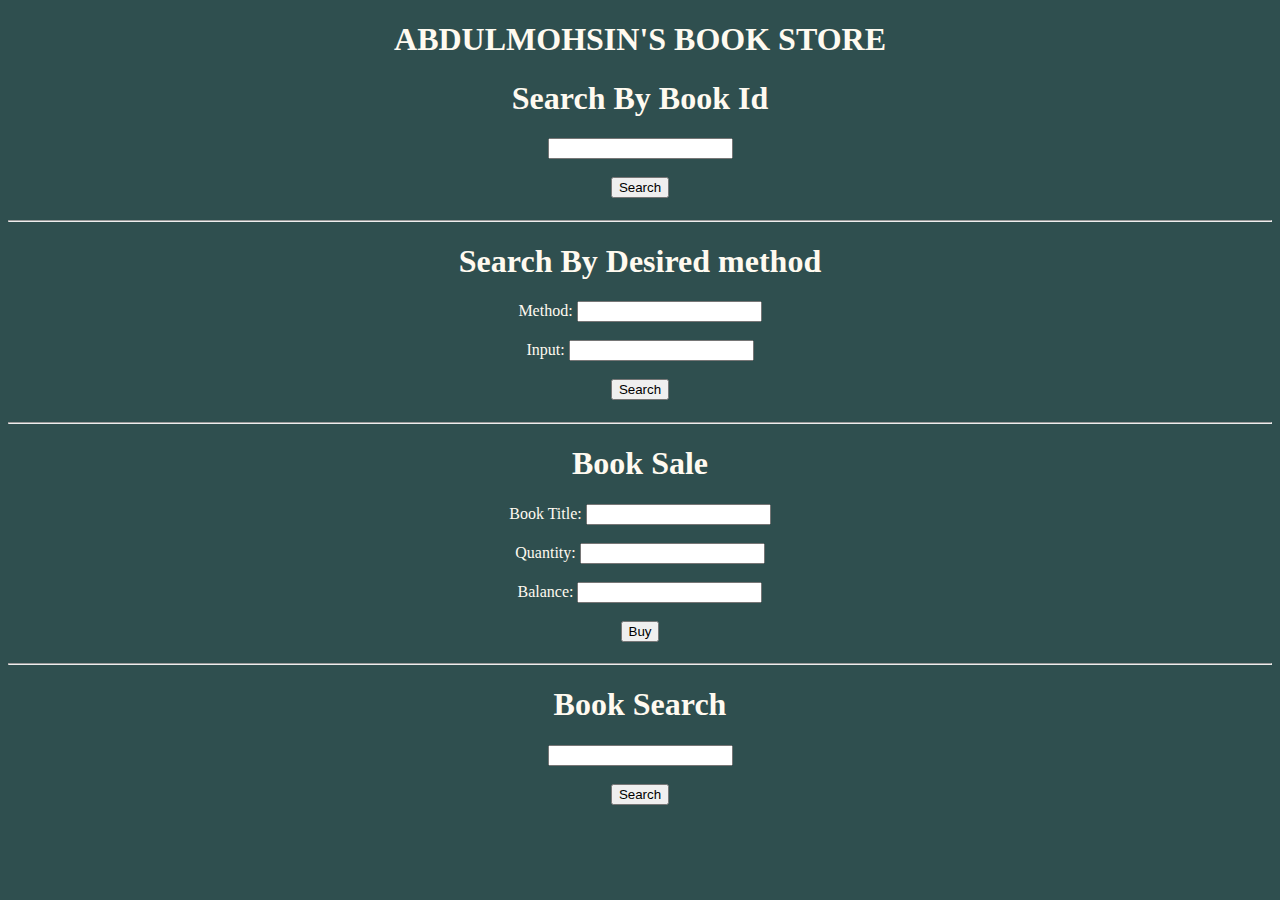
==== index.html @ 7a551517 "title" ====
<!DOCTYPE html>
<html lang="en">
<head>
    <meta charset="UTF-8">
    <meta http-equiv="X-UA-Compatible" content="IE=edge">
    <meta name="viewport" content="width=device-width, initial-scale=1.0">
    <title>Book Store</title>

    <style>
        table, th, td{
            border: 1px solid floralwhite
        }
    </style>

</head>
<body>
    <h1><strong>ABDULMOHSIN'S BOOK STORE</strong></h1>
    <div id = "bookTable"></div>


    <h1>Search By Book Id</h1>
    <input id = "bookSearchId"><br><br>
    <button onclick="bookSearchId()">Search</button>

    <h4 id="idIndexDisplay"></h4>
    <h4 id="idResult"></h4><hr>


    <h1>Search By Desired method</h1>
    <label for="bookSearchFinalMethod">Method: </label>
    <input id="bookSearchFinalMethod"><br><br>
    <label for="bookSearchFinalInput">Input:</label>
    <input id="bookSearchFinalInput"><br><br>
    <button onclick="bookSearchFinal()">Search</button>
    
    <h4 id="methodIndexDisplay"></h4>
    <h4 id="methodResult"></h4>
    <h4 id="testDisplay"></h4>
    <h4 id="testDisplay2"></h4>
    <hr>


    <h1>Book Sale</h1>
    <label for="bookTitle">Book Title: </label>
    <input id="bookTitle"><br><br>
    <label for="quantity">Quantity: </label>
    <input id="quantity"><br><br>
    <label for="balance">Balance: </label>
    <input id="balance"><br><br>
    <button onclick="bookSale()">Buy</button>

    <h4 id="reply"></h4>
    <h4 id="newQuantity"></h4><hr>


    <h1>Book Search</h1>
    <input id="bookSearch"><br><br>
    <button onclick="bookSearchRefined()">Search</button>

    <h4 id="bookResultIndex"></h4>
    <h4 id="bookResult"></h4>


    <div id = "secondBookTable"></div>
    
    <style>body{background-color: darkslategray; text-align: center; color: floralwhite;} table.center {margin-left:auto; margin-right: auto;}</style>
    <script src = "bookStoreJS.js"></script>
</body>
</html>
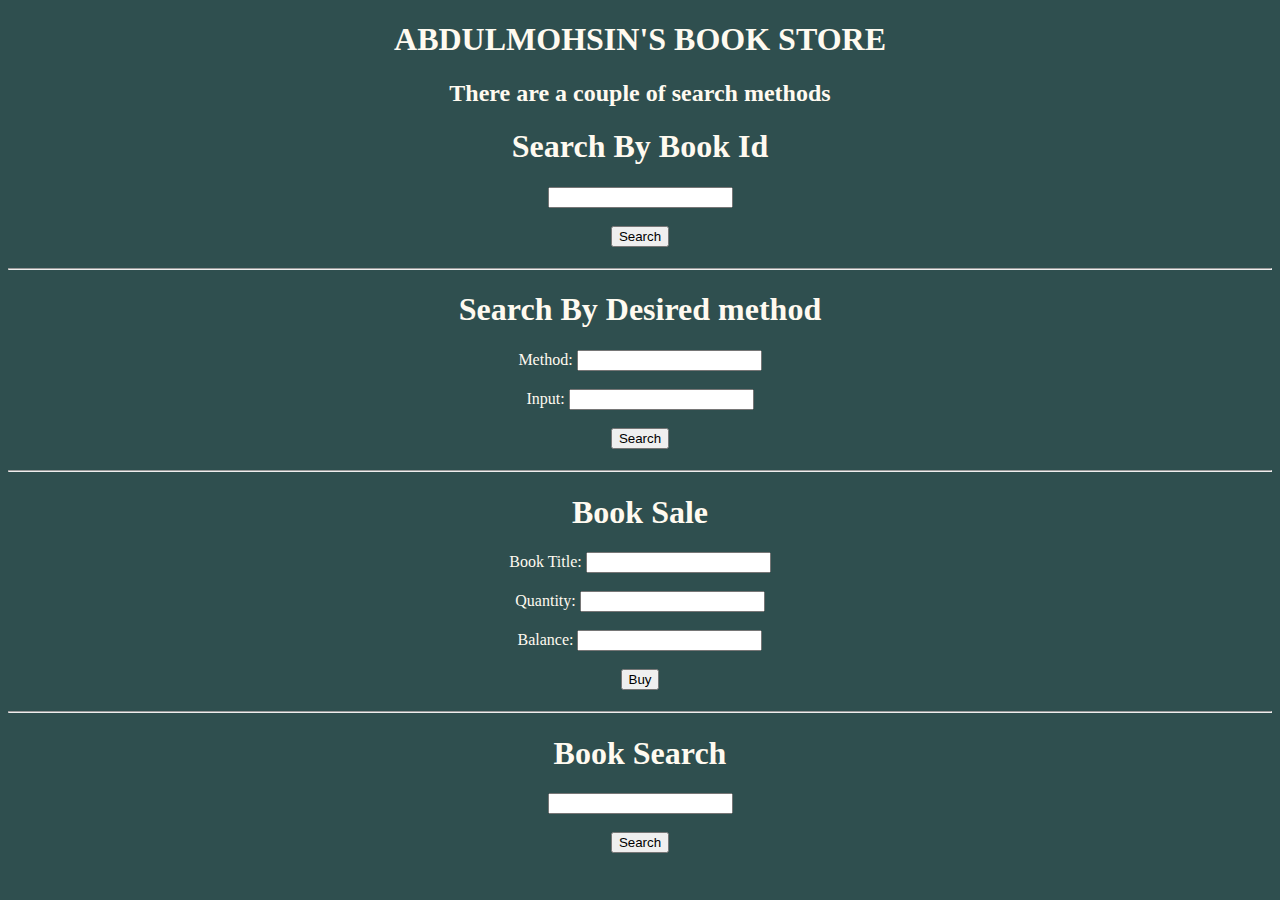
==== commit 6ca4db1b: "search methods" ====
--- a/index.html
+++ b/index.html
@@ -15,6 +15,7 @@
 </head>
 <body>
     <h1><strong>ABDULMOHSIN'S BOOK STORE</strong></h1>
+    <h2>There are a couple of search methods</h2>
     <div id = "bookTable"></div>
 
 
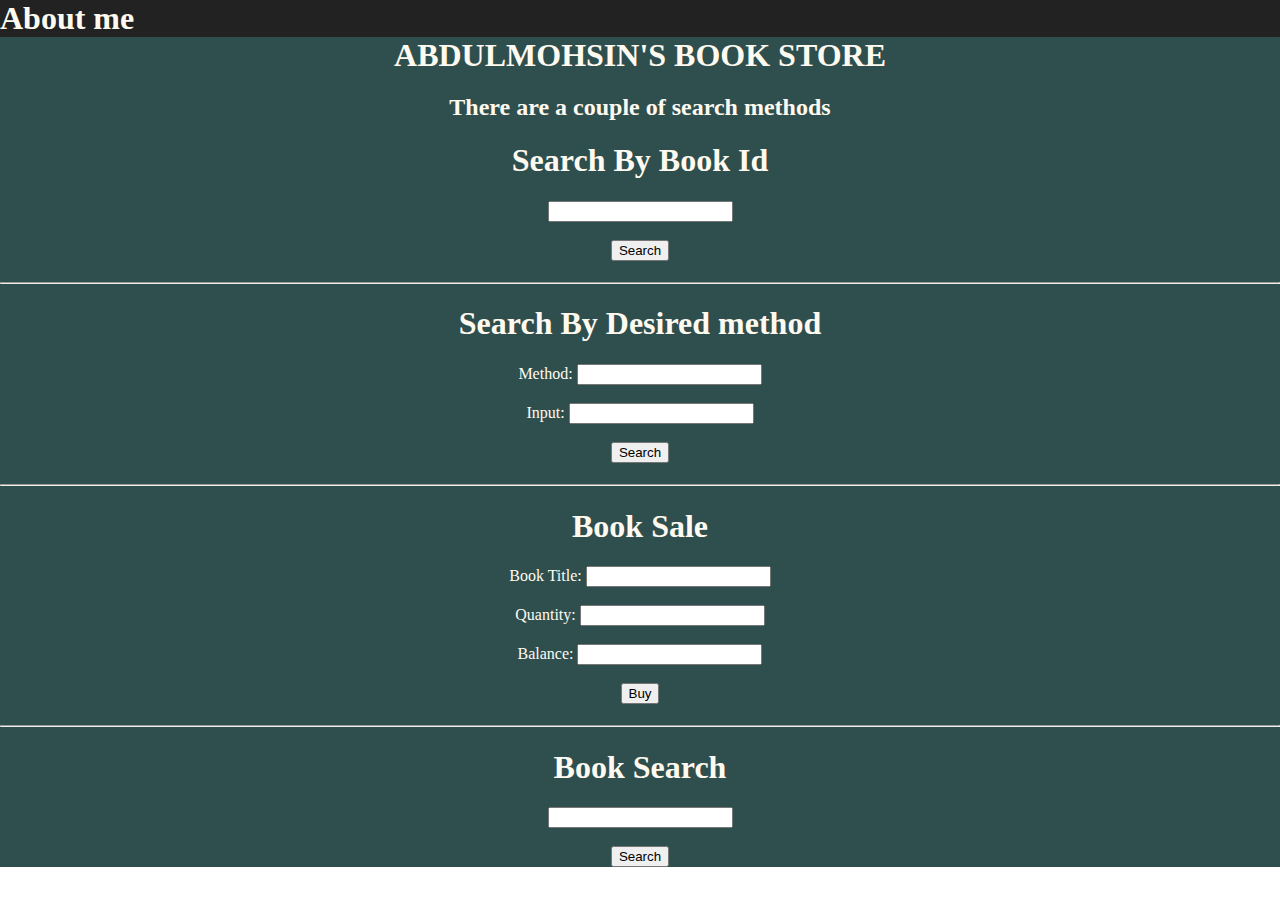
==== commit 207b3c4f: "moving style to a separate file and improving the table" ====
--- a/index.html
+++ b/index.html
@@ -6,15 +6,16 @@
     <meta name="viewport" content="width=device-width, initial-scale=1.0">
     <title>Book Store</title>
 
-    <style>
-        table, th, td{
-            border: 1px solid floralwhite
-        }
-    </style>
+    <link rel="stylesheet" href="bookstore.css">
 
 </head>
 <body>
-    <h1><strong>ABDULMOHSIN'S BOOK STORE</strong></h1>
+    <div id="aboutme">
+        <h1 style=" margin:0 ">About me</h1>
+    </div>
+
+    <div id="bookstore">   
+    <h1 style=" margin:0 "><strong>ABDULMOHSIN'S BOOK STORE</strong></h1>
     <h2>There are a couple of search methods</h2>
     <div id = "bookTable"></div>
 
@@ -63,8 +64,7 @@
 
 
     <div id = "secondBookTable"></div>
-    
-    <style>body{background-color: darkslategray; text-align: center; color: floralwhite;} table.center {margin-left:auto; margin-right: auto;}</style>
+</div>
     <script src = "bookStoreJS.js"></script>
 </body>
 </html>--- a/bookstore.css
+++ b/bookstore.css
@@ -0,0 +1,26 @@
+body {margin: 0;}
+
+#aboutme {
+    background-color: #222;
+    color: floralwhite;
+}
+
+#bookstore {
+    background-color: darkslategray;
+    text-align: center;
+    color: floralwhite;
+}
+
+table, td{
+    border: 1px solid floralwhite;
+    border-collapse: collapse;
+    padding: 3px;
+}
+
+th {
+    border: 1px solid floralwhite;
+    border-collapse: collapse;
+    padding: 10px
+}
+
+table.center {margin-left:auto; margin-right: auto;}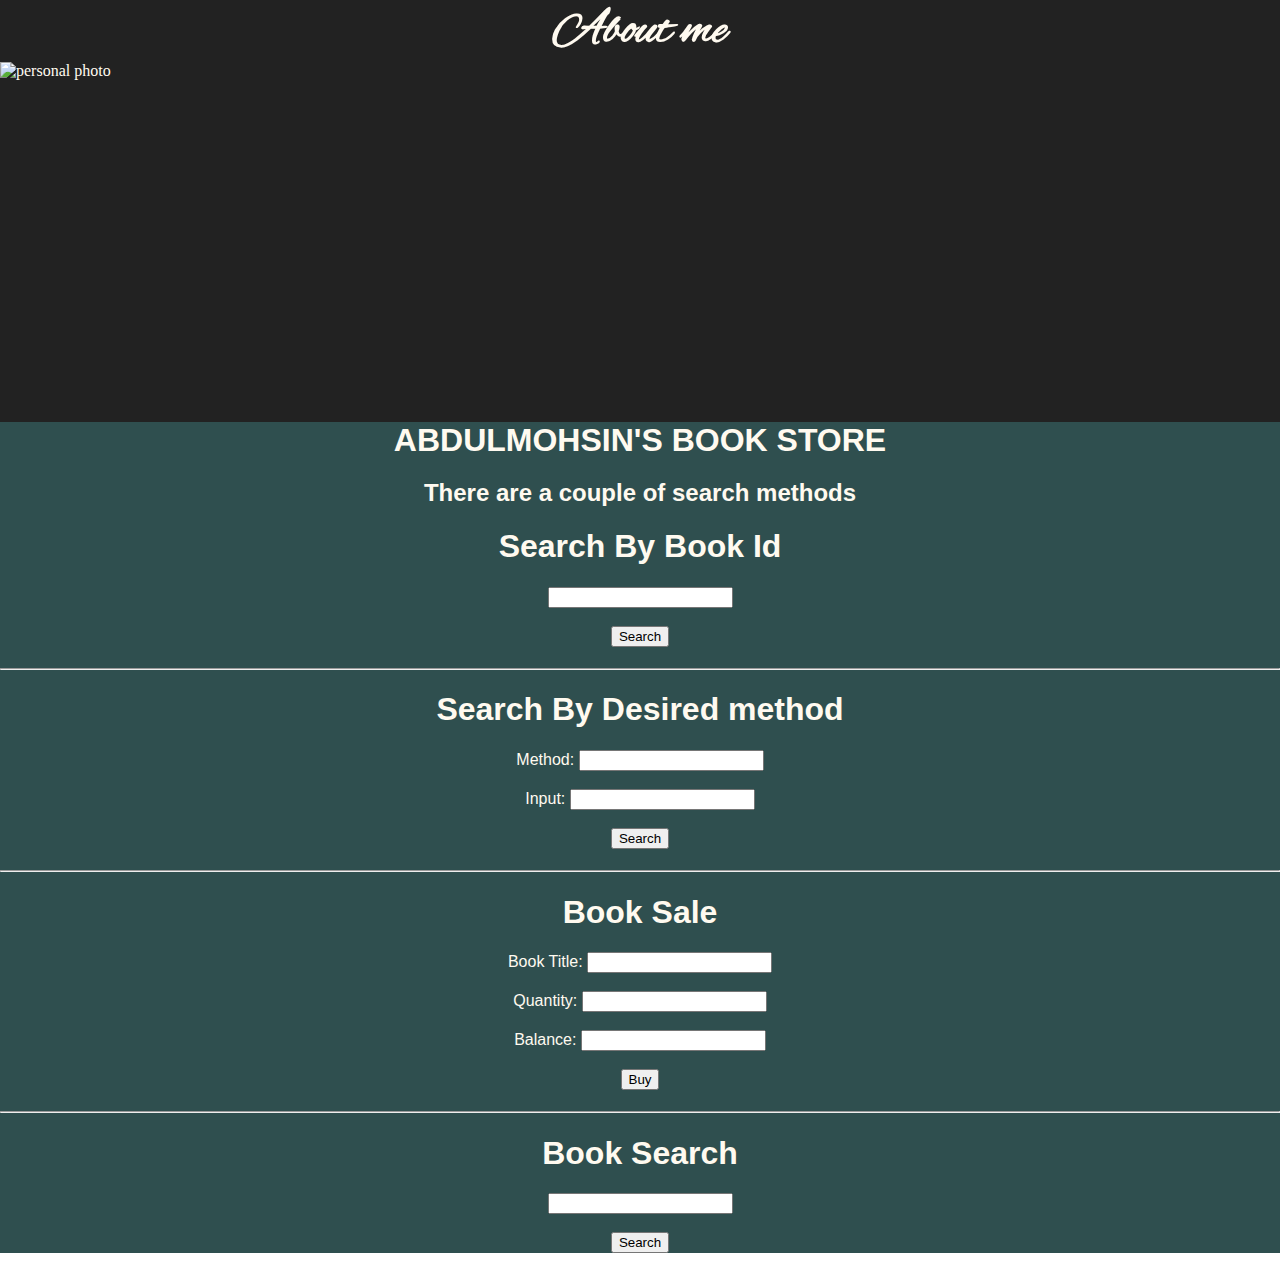
==== commit a58ae920: "adding font file, using fonts, styling with classes instead of IDs" ====
--- a/index.html
+++ b/index.html
@@ -10,11 +10,12 @@
 
 </head>
 <body>
-    <div id="aboutme">
-        <h1 style=" margin:0 ">About me</h1>
+    <div class="aboutme">
+        <h1 style=" margin:0; text-align: center; ">About me</h1>
+        <img id='personalPhoto' src="images/personalPhoto.jpg" height='360' alt="personal photo">
     </div>
-
-    <div id="bookstore">   
+    
+    <div class="bookstore">   
     <h1 style=" margin:0 "><strong>ABDULMOHSIN'S BOOK STORE</strong></h1>
     <h2>There are a couple of search methods</h2>
     <div id = "bookTable"></div>
--- a/bookstore.css
+++ b/bookstore.css
@@ -1,14 +1,33 @@
+@font-face {
+    font-family: 'cursive';
+    src: url("fonts/alex-brush/AlexBrush-Regular.ttf")
+}
+
 body {margin: 0;}
 
-#aboutme {
+.aboutme {
     background-color: #222;
     color: floralwhite;
 }
 
-#bookstore {
+.aboutme h1{
+    font-family: 'cursive';
+    font-size: 50px;
+}
+
+
+
+#personalPhoto {
+    display: block;
+    margin-left: auto; 
+    margin-right: auto;
+}
+
+.bookstore {
     background-color: darkslategray;
     text-align: center;
     color: floralwhite;
+    font-family: Arial;
 }
 
 table, td{
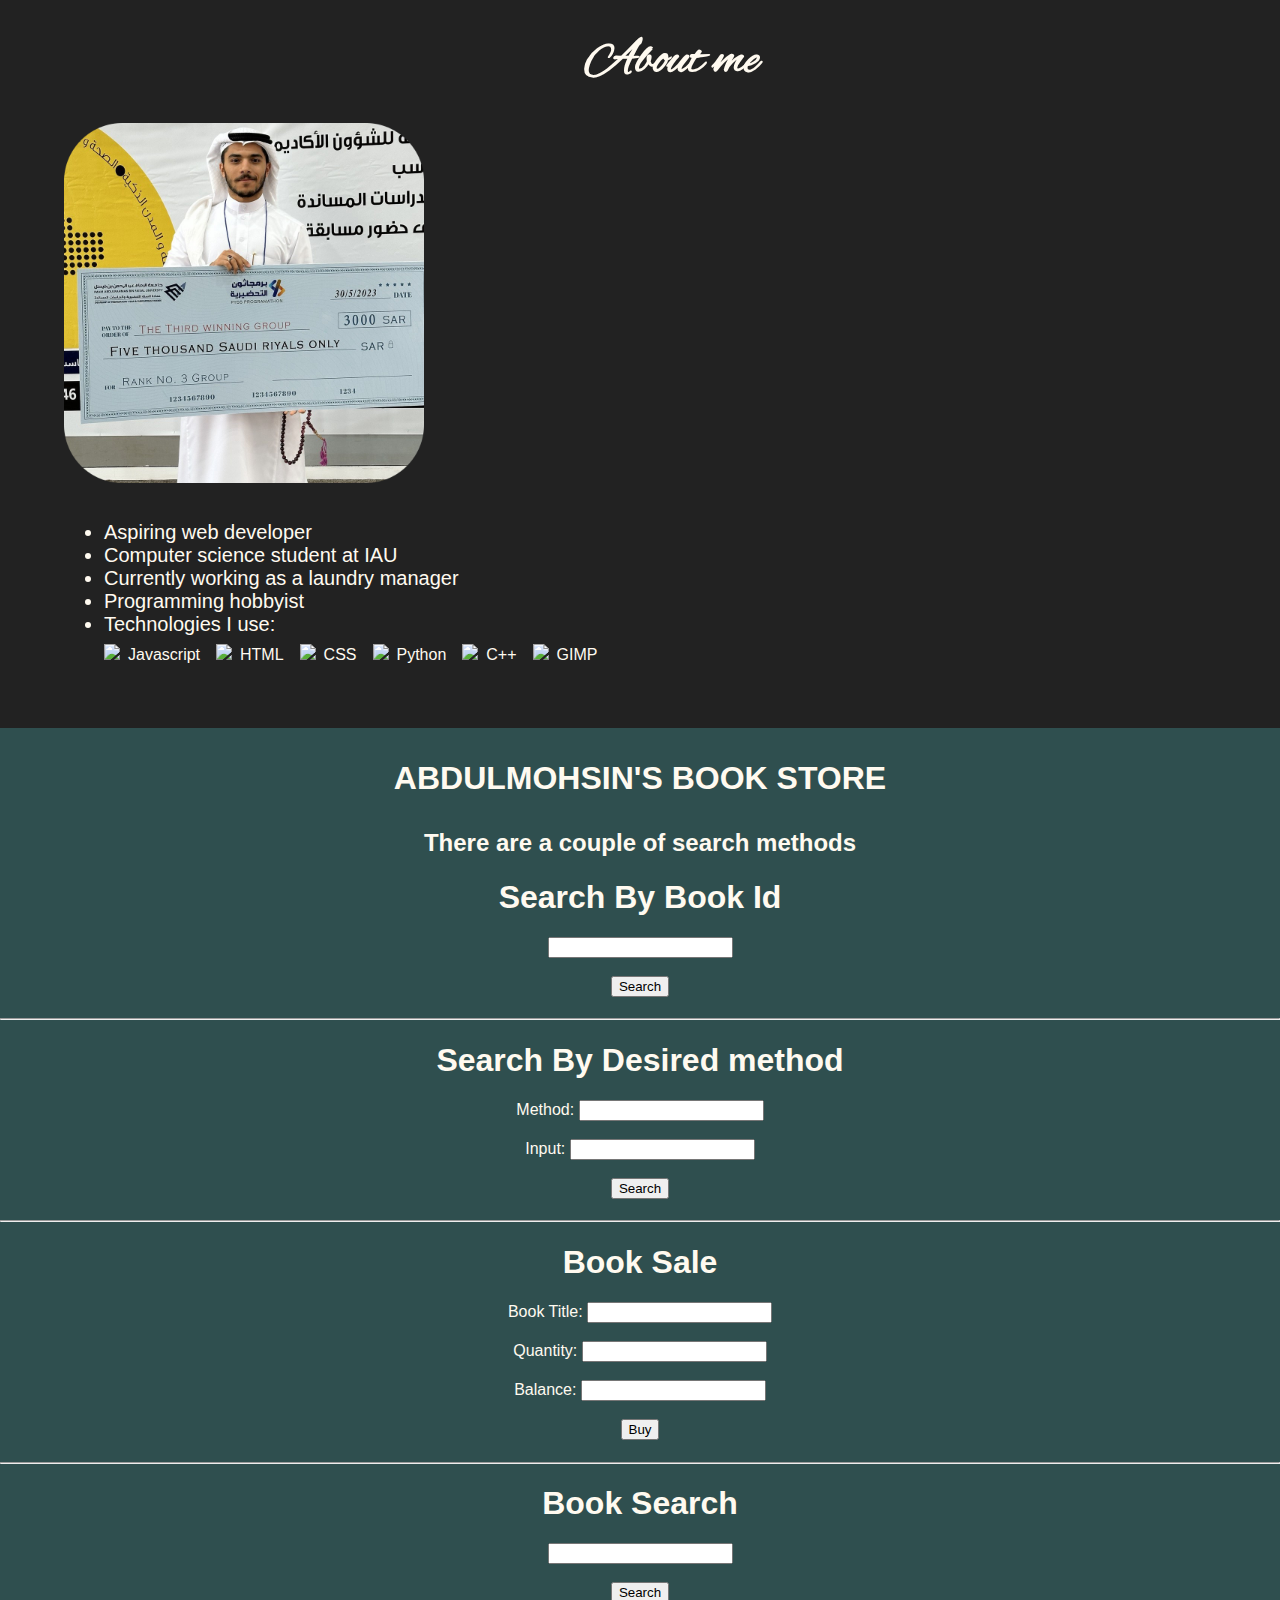
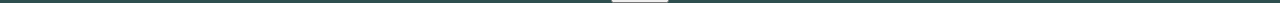
==== commit 3fc81a97: "rounded photo and padding" ====
--- a/index.html
+++ b/index.html
@@ -4,22 +4,40 @@
     <meta charset="UTF-8">
     <meta http-equiv="X-UA-Compatible" content="IE=edge">
     <meta name="viewport" content="width=device-width, initial-scale=1.0">
-    <title>Book Store</title>
+    <title>My Projects</title>
 
     <link rel="stylesheet" href="bookstore.css">
 
 </head>
 <body>
     <div class="aboutme">
-        <h1 style=" margin:0; text-align: center; ">About me</h1>
-        <img id='personalPhoto' src="images/personalPhoto.jpg" height='360' alt="personal photo">
+        <h1 class="aboutmeTitle">About me</h1>
+        <img class='personalPhoto' src="images/roundPersonalPhoto.png" height='360' alt="personal photo">
+        
+        <ul class='interests'>
+            <li>Aspiring web developer</li>
+            <li>Computer science student at IAU</li>
+            <li>Currently working as a laundry manager</li>
+            <li>Programming hobbyist</li>
+            <li>Technologies I use:</li>
+                <div class='technologies'>
+                    <div><img class="techLogos" src="/images/JavascriptLogo.png">Javascript</div>
+                    <div><img class="techLogos" src="/images/htmlLogo.png">HTML</div> 
+                    <div><img class="techLogos" src="/images/cssLogo.png">CSS</div>
+                    <div><img class="techLogos" src="/images/pythonLogo.png">Python</div>
+                    <div><img class="techLogos" src="/images/c++Logo.png">C++</div>
+                    <div><img class="techLogos" src="/images/gimpLogo.png">GIMP</div>
+                </div>
+            
+
+        </ul>
     </div>
     
     <div class="bookstore">   
-    <h1 style=" margin:0 "><strong>ABDULMOHSIN'S BOOK STORE</strong></h1>
-    <h2>There are a couple of search methods</h2>
+    <h1 style=" padding-top:2.5%; padding-bottom:2.5%; margin:0"><strong>ABDULMOHSIN'S BOOK STORE</strong></h1>
+    <h2 style="margin-top:0">There are a couple of search methods</h2>
+
     <div id = "bookTable"></div>
-
 
     <h1>Search By Book Id</h1>
     <input id = "bookSearchId"><br><br>
--- a/bookstore.css
+++ b/bookstore.css
@@ -6,23 +6,56 @@
 body {margin: 0;}
 
 .aboutme {
+    background-image: url(backgrounds/roadBgEdited.jpg);
+    background-position: right;
+    background-size: cover;
     background-color: #222;
     color: floralwhite;
+    padding-bottom: 5%;
+    padding-left:5%;
 }
 
-.aboutme h1{
+.aboutmeTitle {
     font-family: 'cursive';
     font-size: 50px;
+    margin:0;
+    text-align: center;
+    padding-top: 2.5%;
+    padding-bottom: 2.5%
 }
 
-
-
-#personalPhoto {
+.personalPhoto {
     display: block;
-    margin-left: auto; 
-    margin-right: auto;
+    padding-bottom: 2.5%
+    
 }
 
+.interests {
+    padding-top: 8px;
+    margin:0;
+    font-family: Arial;
+    font-size: 20px;
+    
+}
+
+.aboutme h2 {
+    margin:0;
+}
+.technologies {
+    display: flex;
+    justify-content: flex-start;
+    padding-top: 8px;
+    gap: 16px;
+    font-size:initial
+}
+
+.techLogos {
+    width: 16px;
+    padding-right: 8px;
+}
+/*
+--------------------------------------
+*/
 .bookstore {
     background-color: darkslategray;
     text-align: center;
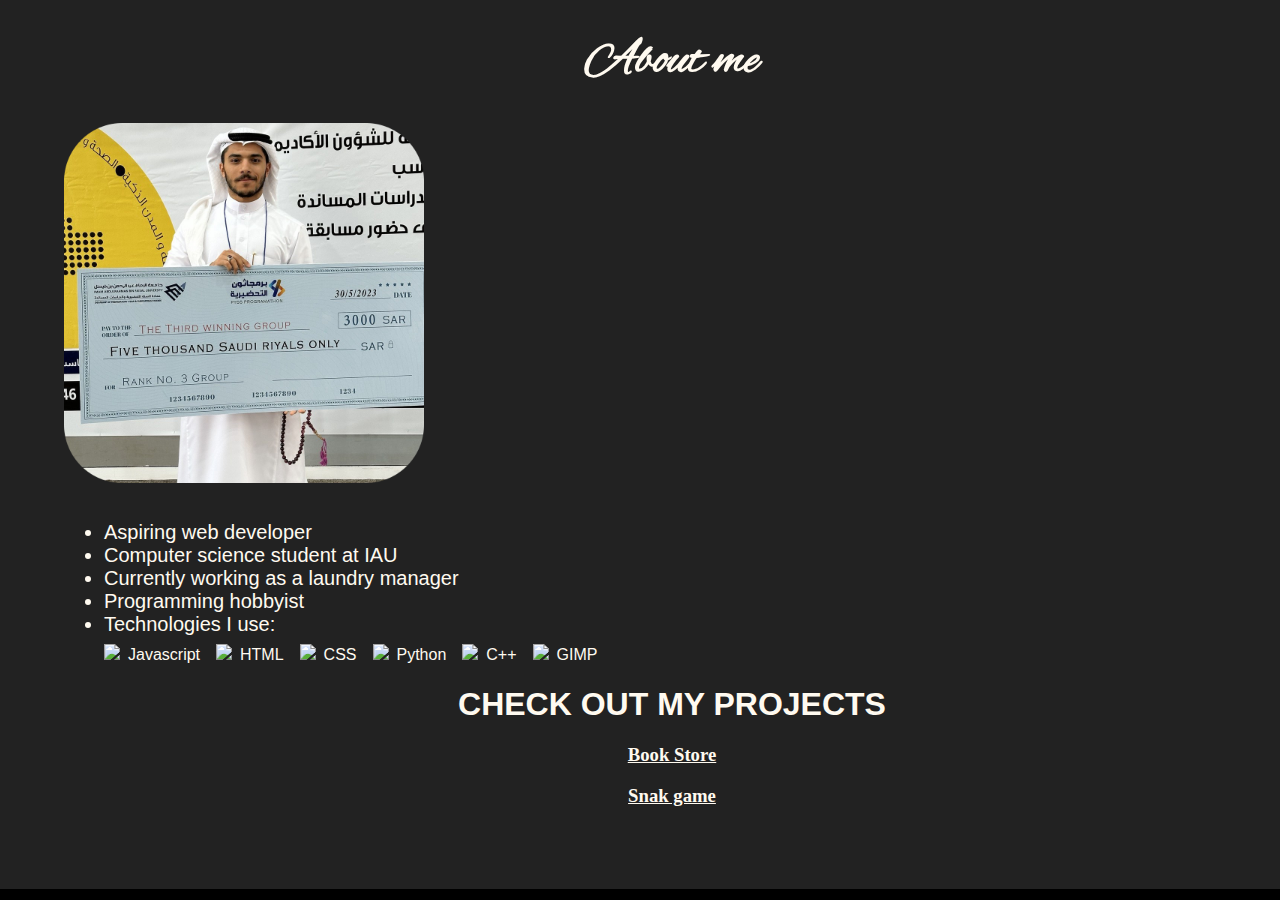
==== commit 7d8242c2: "separating webpages" ====
--- a/index.html
+++ b/index.html
@@ -6,7 +6,7 @@
     <meta name="viewport" content="width=device-width, initial-scale=1.0">
     <title>My Projects</title>
 
-    <link rel="stylesheet" href="bookstore.css">
+    <link rel="stylesheet" href="myProjects.css">
 
 </head>
 <body>
@@ -28,62 +28,19 @@
                     <div><img class="techLogos" src="/images/c++Logo.png">C++</div>
                     <div><img class="techLogos" src="/images/gimpLogo.png">GIMP</div>
                 </div>
-            
+        </ul>
 
-        </ul>
+        <h1 class='projectTitle'>CHECK OUT MY PROJECTS</h1>
+
+        <h3 class='bookStoreProject'><a style='color:floralwhite' href="bookStore/bookStore.html">
+            Book Store
+        </a></h3>
+
+        <h3 class='bookStoreProject'><a style='color:floralwhite' href="snake/snake.html">
+            Snak game
+        </a></h3>
+        
+    
     </div>
-    
-    <div class="bookstore">   
-    <h1 style=" padding-top:2.5%; padding-bottom:2.5%; margin:0"><strong>ABDULMOHSIN'S BOOK STORE</strong></h1>
-    <h2 style="margin-top:0">There are a couple of search methods</h2>
-
-    <div id = "bookTable"></div>
-
-    <h1>Search By Book Id</h1>
-    <input id = "bookSearchId"><br><br>
-    <button onclick="bookSearchId()">Search</button>
-
-    <h4 id="idIndexDisplay"></h4>
-    <h4 id="idResult"></h4><hr>
-
-
-    <h1>Search By Desired method</h1>
-    <label for="bookSearchFinalMethod">Method: </label>
-    <input id="bookSearchFinalMethod"><br><br>
-    <label for="bookSearchFinalInput">Input:</label>
-    <input id="bookSearchFinalInput"><br><br>
-    <button onclick="bookSearchFinal()">Search</button>
-    
-    <h4 id="methodIndexDisplay"></h4>
-    <h4 id="methodResult"></h4>
-    <h4 id="testDisplay"></h4>
-    <h4 id="testDisplay2"></h4>
-    <hr>
-
-
-    <h1>Book Sale</h1>
-    <label for="bookTitle">Book Title: </label>
-    <input id="bookTitle"><br><br>
-    <label for="quantity">Quantity: </label>
-    <input id="quantity"><br><br>
-    <label for="balance">Balance: </label>
-    <input id="balance"><br><br>
-    <button onclick="bookSale()">Buy</button>
-
-    <h4 id="reply"></h4>
-    <h4 id="newQuantity"></h4><hr>
-
-
-    <h1>Book Search</h1>
-    <input id="bookSearch"><br><br>
-    <button onclick="bookSearchRefined()">Search</button>
-
-    <h4 id="bookResultIndex"></h4>
-    <h4 id="bookResult"></h4>
-
-
-    <div id = "secondBookTable"></div>
-</div>
-    <script src = "bookStoreJS.js"></script>
 </body>
 </html>--- a/myProjects.css
+++ b/myProjects.css
@@ -0,0 +1,86 @@
+@font-face {
+    font-family: 'cursive';
+    src: url("fonts/alex-brush/AlexBrush-Regular.ttf")
+}
+
+body {margin: 0; background-color: #000000;}
+
+.aboutme {
+    /* height:100vh; */
+    background-image: url(backgrounds/roadBgEdited.jpg);
+    background-position: right;
+    background-size: cover;
+    background-color: #222;
+    color: floralwhite;
+    padding-bottom: 5%;
+    padding-left:5%;
+}
+
+.aboutmeTitle {
+    font-family: 'cursive';
+    font-size: 50px;
+    margin:0;
+    text-align: center;
+    padding-top: 2.5%;
+    padding-bottom: 2.5%
+}
+
+.personalPhoto {
+    display: block;
+    padding-bottom: 2.5%
+    
+}
+
+.interests {
+    padding-top: 8px;
+    margin:0;
+    font-family: Arial;
+    font-size: 20px;
+    
+}
+
+.technologies {
+    display: flex;
+    justify-content: flex-start;
+    padding-top: 8px;
+    gap: 16px;
+    font-size:initial;
+}
+
+.techLogos {
+    width: 16px;
+    padding-right: 8px;
+}
+
+.projectTitle {
+    font-family: Arial;
+    text-align: center;
+}
+
+.bookStoreProject {
+    color: white;
+    text-align: center;
+}
+/*
+--------------------------------------
+*/
+.bookstore {
+    background-color: darkslategray;
+    text-align: center;
+    color: floralwhite;
+    font-family: Arial;
+}
+
+table, td{
+    border: 1px solid floralwhite;
+    border-collapse: collapse;
+    padding: 3px;
+}
+
+th {
+    border: 1px solid floralwhite;
+    border-collapse: collapse;
+    padding: 10px
+}
+
+table.center {margin-left:auto; margin-right: auto;}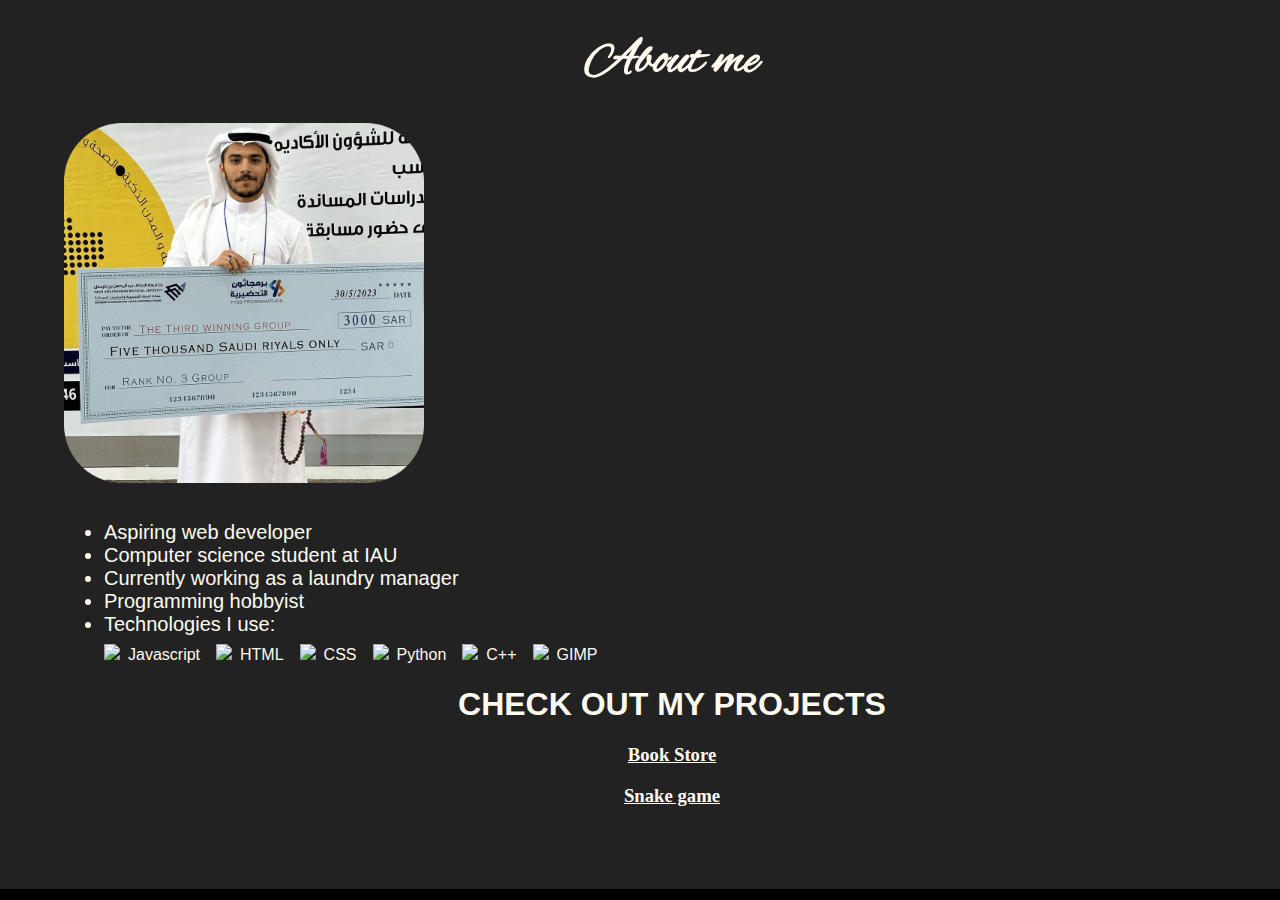
==== commit 2ba3f869: "typo" ====
--- a/index.html
+++ b/index.html
@@ -37,7 +37,7 @@
         </a></h3>
 
         <h3 class='bookStoreProject'><a style='color:floralwhite' href="snake/snake.html">
-            Snak game
+            Snake game
         </a></h3>
         
     
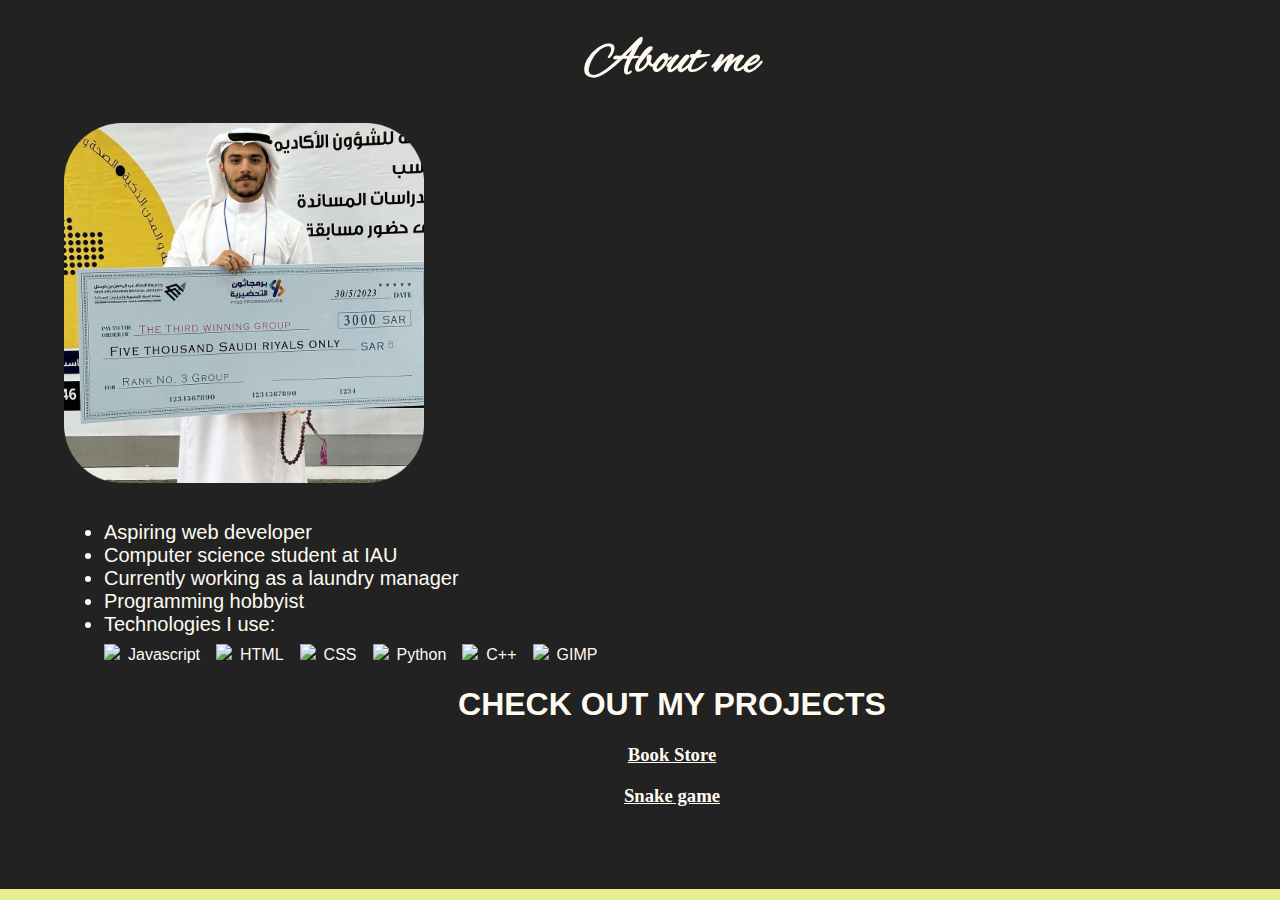
==== commit 447e33f4: "adding snake game with only head functionality and adding css labels" ====
--- a/index.html
+++ b/index.html
@@ -39,8 +39,6 @@
         <h3 class='bookStoreProject'><a style='color:floralwhite' href="snake/snake.html">
             Snake game
         </a></h3>
-        
-    
     </div>
 </body>
 </html>--- a/myProjects.css
+++ b/myProjects.css
@@ -2,11 +2,13 @@
     font-family: 'cursive';
     src: url("fonts/alex-brush/AlexBrush-Regular.ttf")
 }
-
+/*
+--------------------------------------
+THE MAINPAGE
+*/
 body {margin: 0; background-color: #000000;}
 
 .aboutme {
-    /* height:100vh; */
     background-image: url(backgrounds/roadBgEdited.jpg);
     background-position: right;
     background-size: cover;
@@ -63,6 +65,7 @@
 }
 /*
 --------------------------------------
+THE BOOKSTORE
 */
 .bookstore {
     background-color: darkslategray;
@@ -83,4 +86,60 @@
     padding: 10px
 }
 
-table.center {margin-left:auto; margin-right: auto;}+table.center {margin-left:auto; margin-right: auto;}
+/*
+--------------------------------------
+THE SNAKE GAME
+*/
+body {
+    background-color: rgb(231, 239, 146);
+}
+
+.headers {
+    font-family: Arial;
+    text-align:center;
+    color:rgb(101, 175, 221)
+}
+
+.game {
+    background-color: #3a342f;
+    aspect-ratio: 5/3;
+    width: 70%;
+    margin: auto;
+    display: flex;
+    flex-wrap: wrap;
+    align-content: start;
+    border-color: #3a342f;
+    border-style: solid;
+    border-width: 5%;
+    border-radius: 1%
+}
+
+.boxes {
+    background-color: #4e463f;
+    aspect-ratio: 1/1;
+    /* 35 (squares) + [70 (margins)(2 for each square) * 0.05 (5% the size of the square) = 38.5] */
+    width: calc(100%/38.5);
+    margin: calc(100%/770);
+    border-radius: 10%;
+}
+
+.play {
+    text-align: center;
+    margin-top: 8px;
+
+}
+
+.gameDialogue {
+    text-align: center;
+    font-family: Arial;
+    color:#4e463f;
+    padding-top: 1%;
+}
+
+
+/* .test{
+    background-color:azure;
+    aspect-ratio: 2/1;
+    width: 50%;
+} */